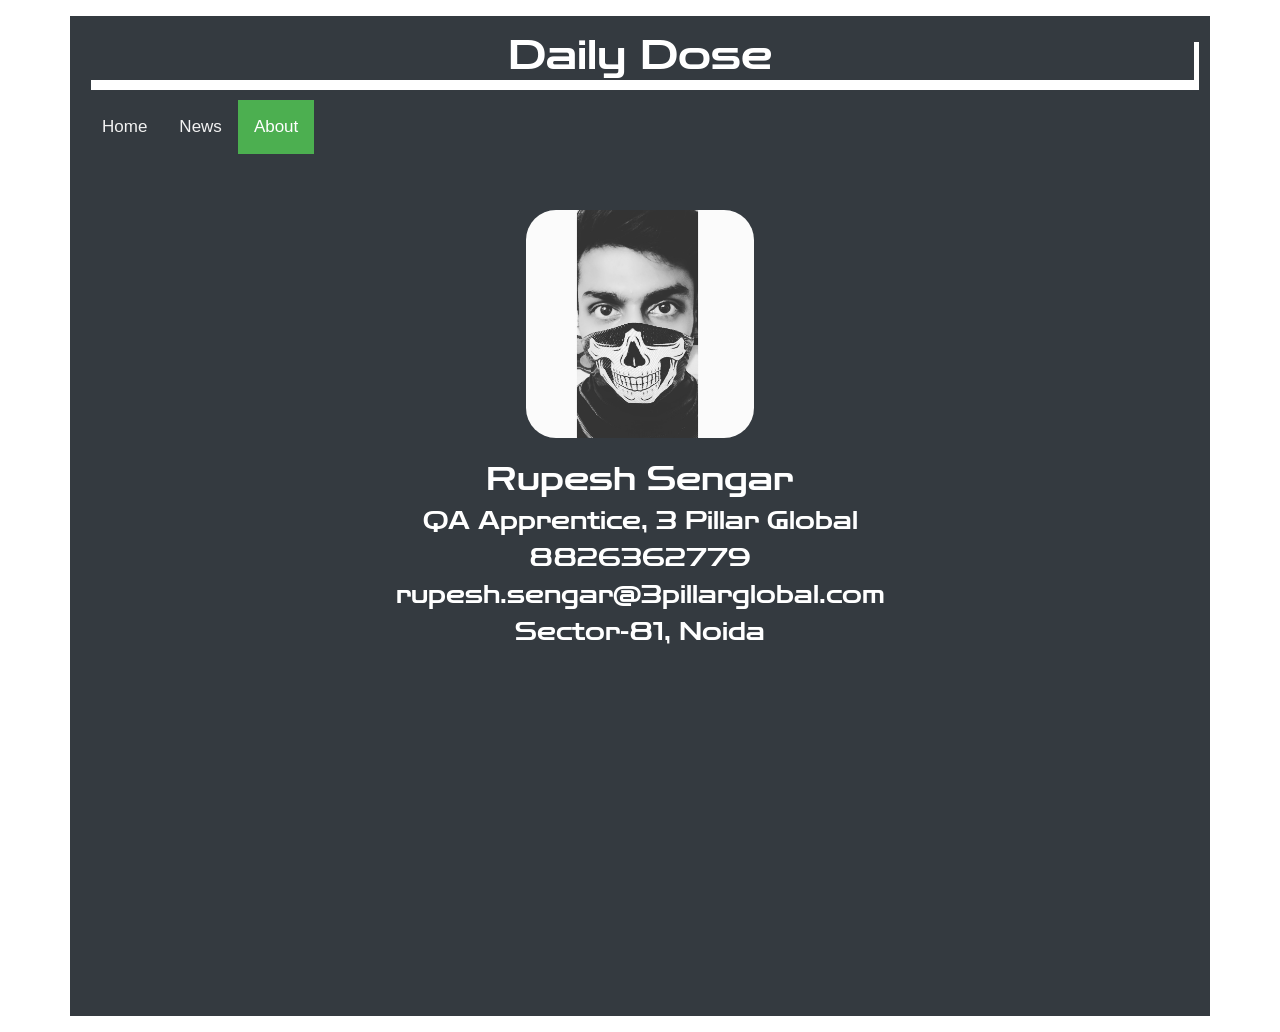
==== about.html @ ca677ec7 "today" ====
<!DOCTYPE html>
<html lang="en">
<head>
    <meta charset="UTF-8">
    <meta http-equiv="X-UA-Compatible" content="IE=edge">
    <meta name="viewport" content="width=device-width, initial-scale=1.0">
    <link rel="stylesheet" href="aboutStyles.css">

    <!-- Bootstrap Connection Links -->
    <link rel="stylesheet" href="https://maxcdn.bootstrapcdn.com/bootstrap/4.5.2/css/bootstrap.min.css">
    <script src="https://ajax.googleapis.com/ajax/libs/jquery/3.5.1/jquery.min.js"></script>
    <script src="https://cdnjs.cloudflare.com/ajax/libs/popper.js/1.16.0/umd/popper.min.js"></script>
    <script src="https://maxcdn.bootstrapcdn.com/bootstrap/4.5.2/js/bootstrap.min.js"></script>

     <!--Google Fonts-->

     <link rel="stylesheet" href="https://fonts.googleapis.com/css?family=Zen Dots">

     <!--Font Awesome-->
     <link rel="stylesheet" href="https://cdnjs.cloudflare.com/ajax/libs/font-awesome/4.7.0/css/font-awesome.min.css">
    <title>About</title>
</head>
<body>
    <div class="container p-3 my-3 bg-dark text-white">
        <div class="heading">
            <h1 class="headingText">Daily Dose</h1>
        </div>
        <div class="topnav">
            <a  href="./index.html">Home</a>
            <a class=""href="">News</a>
            <a class="active" href="">About</a>
        </div>
        <div class="row">
            <div class="profileImage">
                <img src="./assests/MyPic.jpg" alt="">
            </div>
        </div>
        <div class="row">
            <div class="" id="name">
                <h2 class="info">Rupesh Sengar</h2>
            </div>
        </div>
        <div class="row">
            <div class="" id="post">
                <h4 class="info">QA Apprentice, 3 Pillar Global</h4>
            </div>
        </div>
        <div class="row">
            <div class="" id="contact">
                <h4 class="info">8826362779</h4>
            </div>
        </div>
        <div class="row">
            <div class="" id="email">
                <h4 class="info">rupesh.sengar@3pillarglobal.com</h4>
            </div>
        </div>
        <div class="row">
            <div class="" id="address">
                <h4 class="info">Sector-81, Noida</h4>
            </div>
        </div>
    </div>
</body>
</html>
---- aboutStyles.css ----
.container{
    height: 1000px;
}

.heading{
    text-align: center;
    font-family: 'Zen Dots'; 
    box-shadow: 5px 10px; 
    font-size: 100px;
  }

img{
    width:20%;
    margin-top:5%;
    border-radius:30px; 
    justify-content: center;
}

.info{
    font-family: 'Zen Dots';
    text-align: center;
}

.profileImage{
    justify-content: center;
    text-align: center;
    width: 100%;
}

#name{
    margin-top:2%;
    width:100%;
    text-align:center;
}

/*Nav Bar Styling Starts*/
.topnav {
    overflow: hidden;
    margin-top: 20px;
  }
  .topnav a {
    float: left;
    color: #f2f2f2;
    text-align: center;
    padding: 14px 16px;
    text-decoration: none;
    font-size: 17px;
  }
  
  .topnav a:hover {
    background-color: #ddd;
    color: black;
  }
  
  .topnav a.active {
    background-color: #4CAF50;
    color: white;
  }
  
  /*Nav Bar Styling Ends*/

#post{
    width:100%;
    text-align: center;
}

#contact{
    width:100%;
    text-align: center;
}

#email{
    width:100%;
    text-align:center;
}

#address{
    width:100%;
    text-align: center;
}
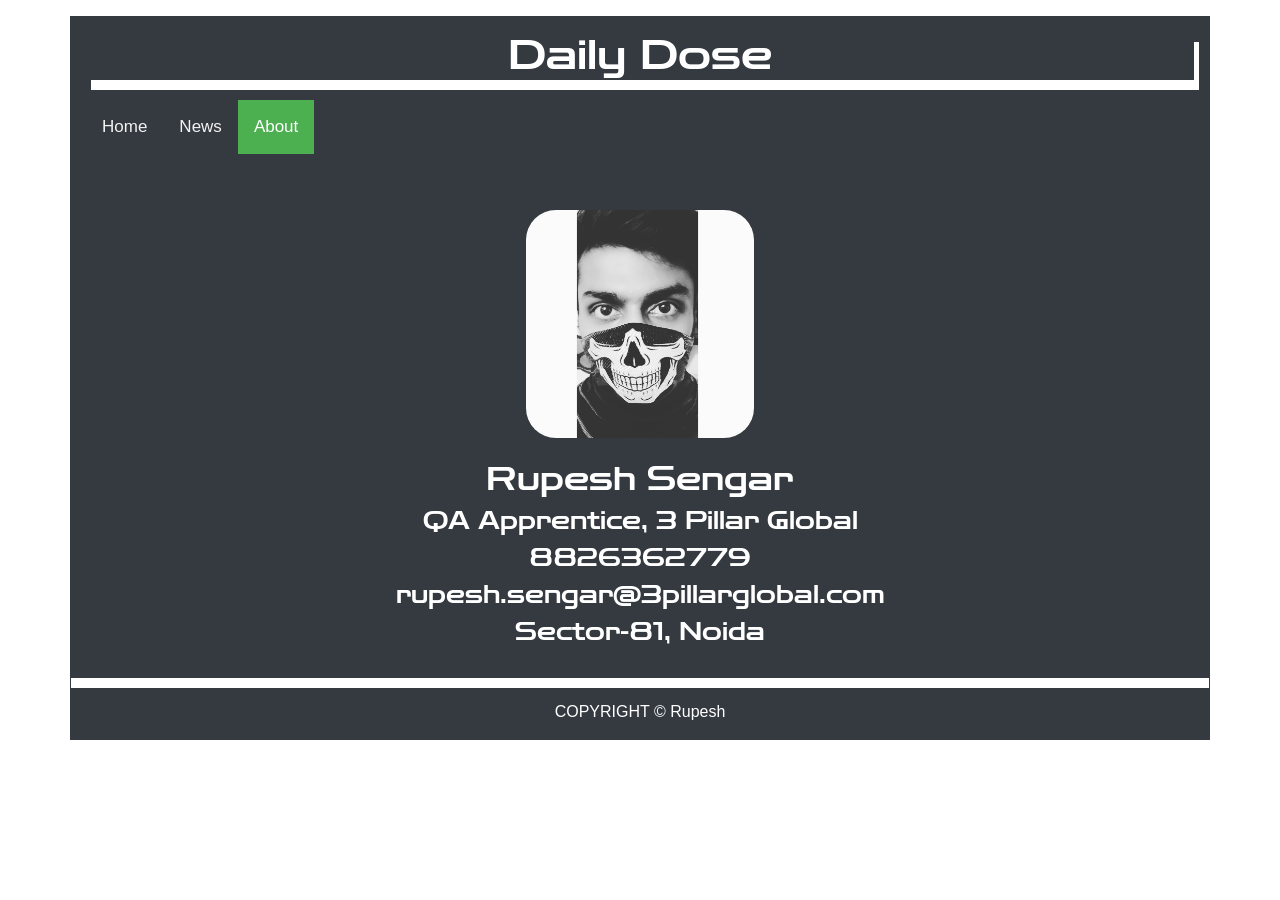
==== commit a6bdd511: "final" ====
--- a/about.html
+++ b/about.html
@@ -60,6 +60,10 @@
                 <h4 class="info">Sector-81, Noida</h4>
             </div>
         </div>
+        <div class="row" id="lowerSytle" style="box-shadow:0px 10px white;">
+            &nbsp;
+        </div>
+        <footer id="footer"> COPYRIGHT © Rupesh</footer>
     </div>
 </body>
 </html>
--- a/aboutStyles.css
+++ b/aboutStyles.css
@@ -1,5 +1,12 @@
 .container{
-    height: 1000px;
+    height: 100%;
+}
+footer{
+  left:0;
+  bottom:0px;
+  text-align: center;
+  width: 100%;
+  margin-top:2%;
 }
 
 .heading{
